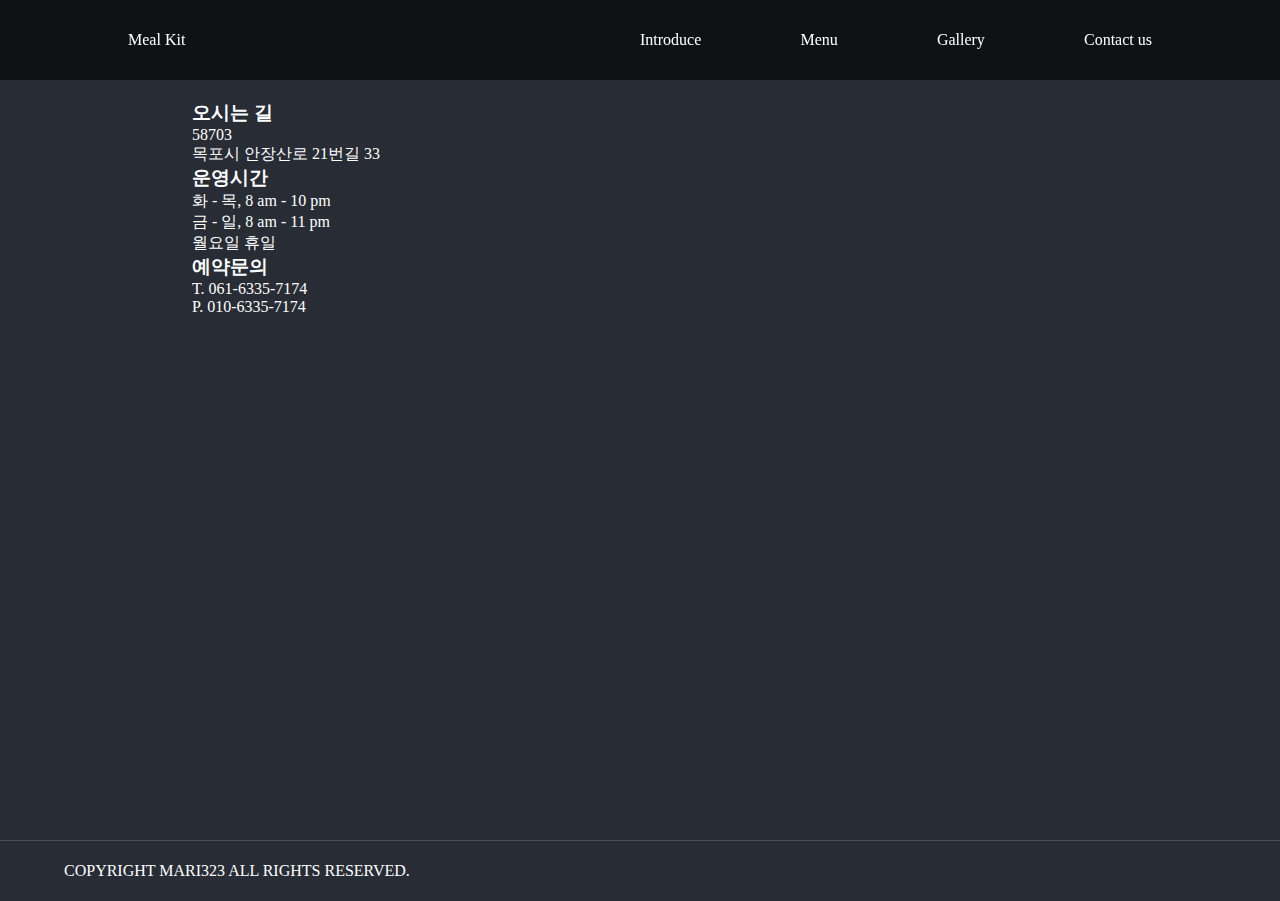
==== contact.html @ cd56485d "1st" ====
<!DOCTYPE html>
<html lang="en">
<head>
    <meta charset="UTF-8">
    <meta http-equiv="X-UA-Compatible" content="IE=edge">
    <meta name="viewport" content="width=device-width, initial-scale=1.0">
    <title>Meal Kit Steak</title>
    <link rel="stylesheet" href="css/reset.css">
    <link rel="stylesheet" href="css/main.css">
    <script type="text/javascript" src="https://dapi.kakao.com/v2/maps/sdk.js?appkey=d31f9e3a7bf0f40b7f3966b0c640976f"></script>
</head>
<body>
    <header>
        <div class="logo">
            <a href="index.html">
                Meal Kit
            </a>
        </div>
        <ul class="gnb">
            <li><a href="intro.html">Introduce</a></li>
            <li><a href="menu.html">Menu</a></li>
            <li><a href="gallery.html">Gallery</a></li>
            <li><a href="contact.html">Contact us</a></li>
        </ul>
    </header>

    <div id="contact">
        <ul>
            <li>
                <h3>오시는 길</h3>
                    <p>58703<br>
                        목포시 안장산로 21번길 33 </p>
                <h3>운영시간</h3>
                    <p>화 - 목, 8 am - 10 pm<br>
                        금 - 일, 8 am - 11 pm<br>
                        월요일 휴일</p>
                <h3>예약문의</h3>
                    <p>T. 061-6335-7174<br>
                        P. 010-6335-7174</p>
            </li>
            <li id="map">

            </li>
        </ul>
    </div>
       
   
   <footer>
     COPYRIGHT MARI323 ALL RIGHTS RESERVED.
   </footer>



   <script src="js/map.js"></script>
</body>
</html>
---- css/main.css ----
.bx-wrapper{
    border: 0;
    margin: 0;
}
.bx-wrapper .bx-pager{
    text-align: right;
    bottom: 13px;
}
.bx-wrapper::after{
    content: "";
    display: block;
    width: 100%; height: 100%;
    background: rgba(0,0,0,.4);
    position: absolute;
    top: 0; left: 0;
}
footer{
    padding-left: 5%;
    line-height: 60px;
    color: #fff;
    background: #272c35;
}


header{
    position: fixed;
    width: 100%;
    padding: 0 10%;
    box-sizing: border-box;
    z-index: 10;
    top: 0; left: 0;
    display: flex;
    color: #fff;
    justify-content: space-between;
    line-height: 80px;
    font-size: 1rem;
    background: rgba(0,0,0,.6);
}
.gnb{
    display: flex;
    width: 50%;
    justify-content: space-between;
}


.slide_title{
    position: absolute;
    top: 60%; left: 15%;
    color: #fff;
}
.slide_title h3{
    font-size: 1rem;
    font-weight: lighter;
    line-height: 24px;
}
.slide_title h1{
    font-size: 2rem;
    line-height: 60px;
}
.slide_title p{
    font-size: 0.8rem;
}



/* #contents */
#contents{
    background:#272c35; 
    padding-top: 80px;
    padding-bottom: 80px;
}
#contents > h3, #menu > h3{
    text-align: center;
    line-height: 40px;
    color: #af9a0b;
    font-size: .8rem;
}
#contents h1, #menu h1{
    text-align: center;
    line-height: 60px;
    font-size: 1.4rem;
    color: #fff;
    margin-bottom: 40px;
}
#contents ul{
    width: 70%;
    margin: 0 auto;
    display: flex;
}
#contents ul li{
    width: 50%;
}
#contents img{
    width: 100%;
}
.reText{
    background: #eee;
    text-align: center;
    padding-top: 100px;
    box-sizing: border-box;
    color: #495057;
}
.reText h3{
    font-size: 1rem;
    line-height: 2.4rem;
}
.reText span{
    font-size: 1.2rem;
}
.reText p{
    font-size: .8rem;
}
footer{
    border-top: 1px #495057 solid;
}





/* menu */
#menu{    
    background:#272c35; 
    height: calc(100vh - 60px);
    box-sizing: border-box;
    padding-top: 200px;
    padding-bottom: 200px;
}
#menu > ul{
    width: 70%;
    margin: 0 auto;
}
#menu li{
    display: flex;
    justify-content: space-between;
    line-height: 40px;
    background: #eee;
    font-size: 1rem;
    padding: 10px 60px;
}
#menu li:nth-child(even){
    background: #ccc;
}



/* gallery */
#gallery{
    background:#272c35; 
    padding-top: 200px;
    padding-bottom: 200px;
}
#gallery > ul{
    width: 70%;
    margin: 0 auto;
    display: flex;
}
#gallery li{
    width: calc(100% / 3);   
}
#gallery img{
    width: 100%;
}




/* contact */
#contact{
    background:#272c35; 
    height: calc(100vh - 60px);
    box-sizing: border-box;
    padding-top: 100px;
    padding-bottom: 100px;
    color: #fff;
}
#contact ul{
    width: 70%;
    margin: 0 auto;
    display: flex;
}
#contact li:first-child{
    width: 40%;    
}
#contact li:last-child{
    width: 60%;  
}
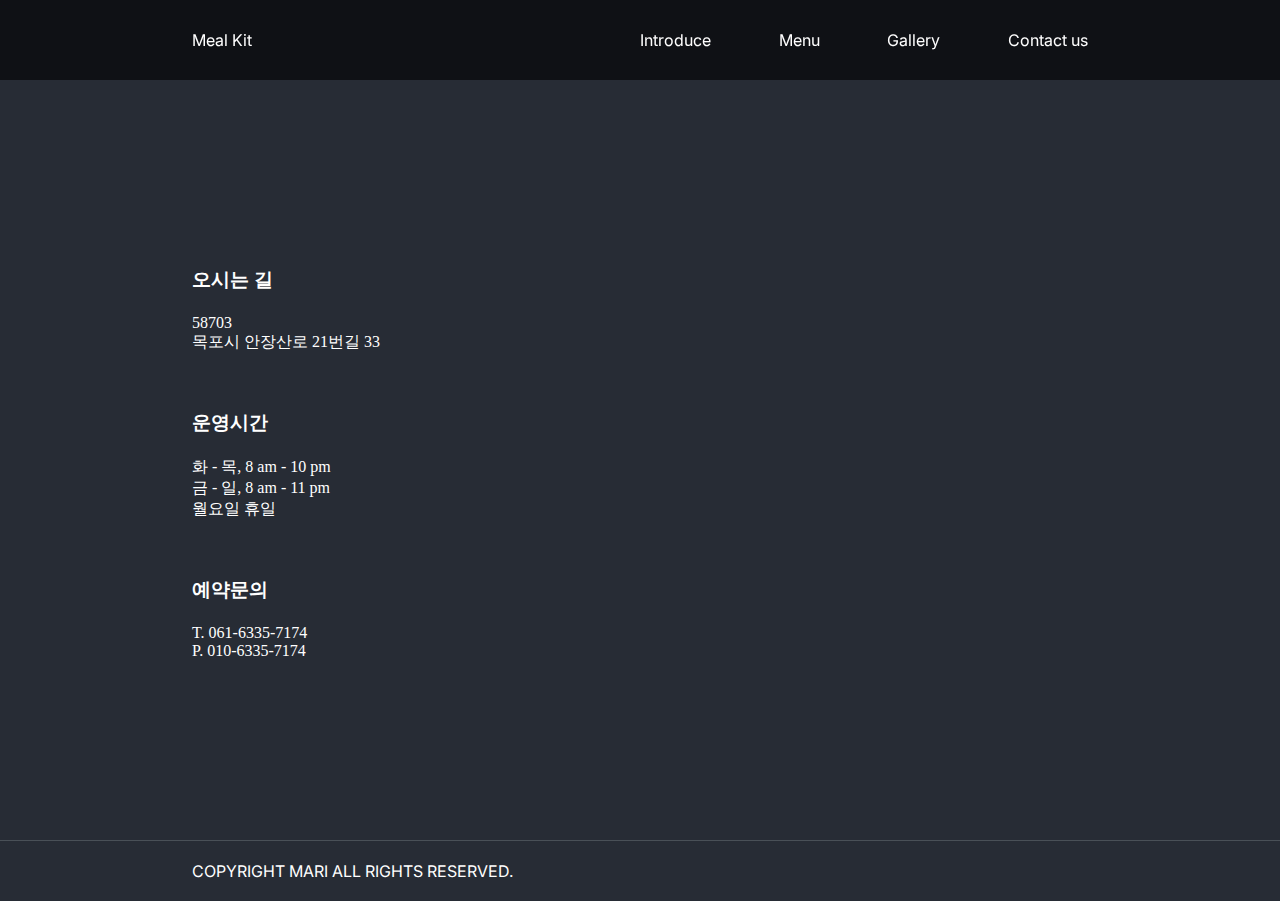
==== commit 2881b943: "re" ====
--- a/contact.html
+++ b/contact.html
@@ -46,7 +46,7 @@
        
    
    <footer>
-     COPYRIGHT MARI323 ALL RIGHTS RESERVED.
+     COPYRIGHT MARI ALL RIGHTS RESERVED.
    </footer>
 
 
--- a/css/main.css
+++ b/css/main.css
@@ -1,3 +1,4 @@
+@import url('https://fonts.googleapis.com/css2?family=Dongle:wght@300;400;700&family=Inter:wght@100;200;300;400;500;600;700;800;900&family=Noto+Sans+KR:wght@100;300;400;500;700;900&family=Roboto+Condensed:wght@300;400;700&family=Roboto+Mono:wght@100;200;300;400;500;700&display=swap');
 .bx-wrapper{
     border: 0;
     margin: 0;
@@ -9,24 +10,28 @@
 .bx-wrapper::after{
     content: "";
     display: block;
-    width: 100%; height: 100%;
-    background: rgba(0,0,0,.4);
+    width: 100%; height: 100%;    
+    background: rgba(0,0,0,.5);
     position: absolute;
     top: 0; left: 0;
 }
 footer{
-    padding-left: 5%;
+    width: 100%;
+    margin: 0 auto;    
     line-height: 60px;
     color: #fff;
     background: #272c35;
+    padding-left: 15%;
+    box-sizing: border-box;
+    font-family: 'Inter', sans-serif;
 }
 
 
 header{
     position: fixed;
-    width: 100%;
-    padding: 0 10%;
-    box-sizing: border-box;
+    width: 70%;    
+    padding: 0 15%;
+    /* box-sizing: border-box; */
     z-index: 10;
     top: 0; left: 0;
     display: flex;
@@ -35,30 +40,35 @@
     line-height: 80px;
     font-size: 1rem;
     background: rgba(0,0,0,.6);
+    font-family: 'Inter', sans-serif;
 }
 .gnb{
     display: flex;
     width: 50%;
     justify-content: space-between;
+    font-family: 'Inter', sans-serif;
 }
 
 
 .slide_title{
     position: absolute;
     top: 60%; left: 15%;
-    color: #fff;
+    color: #fff;    
 }
 .slide_title h3{
     font-size: 1rem;
     font-weight: lighter;
     line-height: 24px;
+    font-family: 'Inter', sans-serif;
 }
 .slide_title h1{
     font-size: 2rem;
     line-height: 60px;
+    font-family: 'Inter', sans-serif;
 }
 .slide_title p{
     font-size: 0.8rem;
+    font-family: 'Noto Sans KR', sans-serif;
 }
 
 
@@ -68,12 +78,15 @@
     background:#272c35; 
     padding-top: 80px;
     padding-bottom: 80px;
+    height: calc(100vh - 60px);
+    box-sizing: border-box;
 }
 #contents > h3, #menu > h3{
     text-align: center;
     line-height: 40px;
     color: #af9a0b;
     font-size: .8rem;
+    font-family: 'Inter', sans-serif;
 }
 #contents h1, #menu h1{
     text-align: center;
@@ -81,6 +94,7 @@
     font-size: 1.4rem;
     color: #fff;
     margin-bottom: 40px;
+    font-family: 'Noto Sans KR', sans-serif;
 }
 #contents ul{
     width: 70%;
@@ -99,6 +113,7 @@
     padding-top: 100px;
     box-sizing: border-box;
     color: #495057;
+    font-family: 'Noto Sans KR', sans-serif;
 }
 .reText h3{
     font-size: 1rem;
@@ -110,8 +125,8 @@
 .reText p{
     font-size: .8rem;
 }
-footer{
-    border-top: 1px #495057 solid;
+footer{   
+    border-top: 1px #495057 solid;  
 }
 
 
@@ -125,6 +140,7 @@
     box-sizing: border-box;
     padding-top: 200px;
     padding-bottom: 200px;
+    font-family: 'Inter', sans-serif; 
 }
 #menu > ul{
     width: 70%;
@@ -141,28 +157,64 @@
 #menu li:nth-child(even){
     background: #ccc;
 }
-
+#menu h3{
+    font-family: 'Inter', sans-serif;
+}
 
 
 /* gallery */
 #gallery{
     background:#272c35; 
-    padding-top: 200px;
-    padding-bottom: 200px;
-}
-#gallery > ul{
-    width: 70%;
-    margin: 0 auto;
-    display: flex;
-}
-#gallery li{
-    width: calc(100% / 3);   
+    height: calc(100vh - 60px);
+    box-sizing: border-box;
+    padding-top: 250px;
+    padding-bottom: 250px;
+    font-family: 'Noto Sans KR', sans-serif;
+}
+/* #gallery > ul{ 
+    display: flex;   
+    flex-flow: wrap;  
+    justify-content: center;
+}  */
+.gallery-list{
+    width: 70%;
+    margin: 0 auto;
+    display: flex;   
+    flex-flow: wrap;  
+    justify-content: center;
+}
+.gallery-list li{
+    padding: 10px;      
+    width: calc(100% / 3); 
+    box-sizing: border-box;
 }
 #gallery img{
     width: 100%;
 }
 
-
+.gallery-list a{
+    position: relative;
+    overflow: hidden;
+}
+.gallery-list a:hover .text{
+    top: 0;
+    transition: .3s;
+}
+.gallery-list .text{
+    position: absolute;
+    width:  100%;
+    height: 100%;
+    background: #573d3dbe;    
+    top: 100%;   
+    text-align: center;
+}
+.gallery-list .text p{    
+    color: #fff;
+    font-size: .8rem;
+    position: absolute;
+    top: 45%;  
+    width: 100%;
+}
 
 
 /* contact */
@@ -170,18 +222,33 @@
     background:#272c35; 
     height: calc(100vh - 60px);
     box-sizing: border-box;
-    padding-top: 100px;
-    padding-bottom: 100px;
+    padding-top: 250px;
+    padding-bottom: 250px;
     color: #fff;
 }
 #contact ul{
     width: 70%;
     margin: 0 auto;
-    display: flex;
+    display: flex;  
 }
 #contact li:first-child{
     width: 40%;    
 }
+#contact li:first-child h3{
+    line-height: 60px;
+}
+#contact li:first-child p{
+    margin-top: 4px;
+    margin-bottom: 40px;
+}
+
+
 #contact li:last-child{
-    width: 60%;  
-}+    width: 60%;      
+}
+
+
+@media screen and (max-width:1024px){
+    .gnb{display: none;}
+}
+
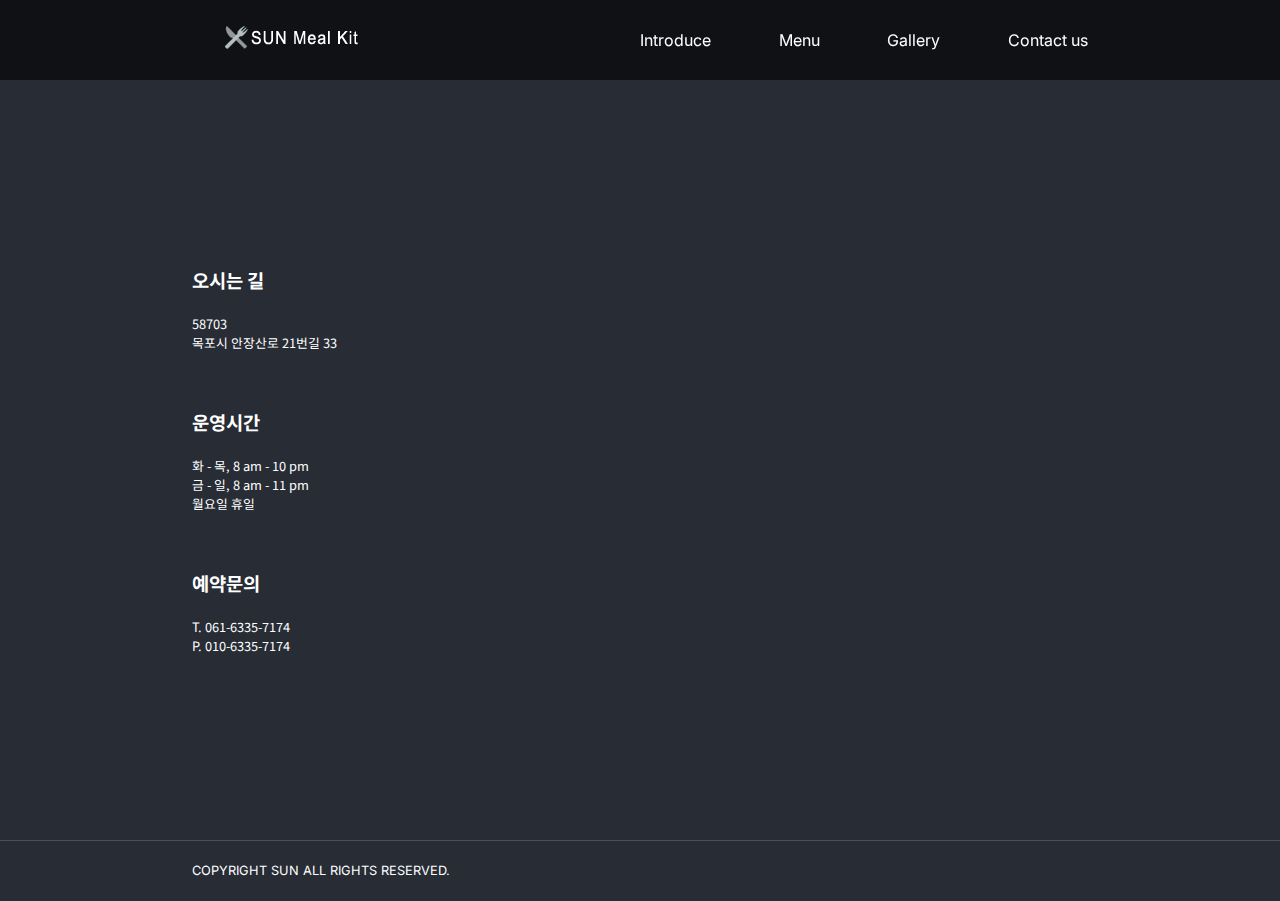
==== commit c9b3785a: "ing" ====
--- a/contact.html
+++ b/contact.html
@@ -5,6 +5,7 @@
     <meta http-equiv="X-UA-Compatible" content="IE=edge">
     <meta name="viewport" content="width=device-width, initial-scale=1.0">
     <title>Meal Kit Steak</title>
+    <script src="https://code.jquery.com/jquery-1.12.4.js"></script>
     <link rel="stylesheet" href="css/reset.css">
     <link rel="stylesheet" href="css/main.css">
     <script type="text/javascript" src="https://dapi.kakao.com/v2/maps/sdk.js?appkey=d31f9e3a7bf0f40b7f3966b0c640976f"></script>
@@ -13,7 +14,7 @@
     <header>
         <div class="logo">
             <a href="index.html">
-                Meal Kit
+                <img src="img/logo-made.png" alt="로고">           
             </a>
         </div>
         <ul class="gnb">
@@ -22,6 +23,18 @@
             <li><a href="gallery.html">Gallery</a></li>
             <li><a href="contact.html">Contact us</a></li>
         </ul>
+        <div class="burger">
+            <div class="bar"></div>
+            <div class="bar"></div>
+            <div class="bar"></div>
+            <div class="bar"></div>
+        </div>
+        <div class="popup_nav">
+            <li><a href="intro.html">Introduce</a></li>
+            <li><a href="menu.html">Menu</a></li>
+            <li><a href="gallery.html">Gallery</a></li>
+            <li><a href="contact.html">Contact us</a></li>
+        </div>  
     </header>
 
     <div id="contact">
@@ -46,11 +59,12 @@
        
    
    <footer>
-     COPYRIGHT MARI ALL RIGHTS RESERVED.
+     COPYRIGHT SUN ALL RIGHTS RESERVED.
    </footer>
 
 
 
    <script src="js/map.js"></script>
+   <script src="js/main.js"></script>
 </body>
 </html>--- a/css/main.css
+++ b/css/main.css
@@ -1,11 +1,15 @@
-@import url('https://fonts.googleapis.com/css2?family=Dongle:wght@300;400;700&family=Inter:wght@100;200;300;400;500;600;700;800;900&family=Noto+Sans+KR:wght@100;300;400;500;700;900&family=Roboto+Condensed:wght@300;400;700&family=Roboto+Mono:wght@100;200;300;400;500;700&display=swap');
+@import url('https://fonts.googleapis.com/css2?family=Dancing+Script&family=Dongle:wght@300;400;700&family=Inter:wght@100;200;300;400;500;600;700;800;900&family=Noto+Sans+KR:wght@100;300;400;500;700;900&family=Roboto+Condensed:wght@300;400;700&family=Roboto+Mono:wght@100;200;300;400;500;700&display=swap');
 .bx-wrapper{
     border: 0;
     margin: 0;
 }
 .bx-wrapper .bx-pager{
     text-align: right;
-    bottom: 13px;
+    bottom: 13px;   
+}
+
+.bx-wrapper img{
+    height: calc(100vh - 60px);       
 }
 .bx-wrapper::after{
     content: "";
@@ -15,6 +19,9 @@
     position: absolute;
     top: 0; left: 0;
 }
+.bx-controls-direction .bx-prev{left: 5%;}
+.bx-controls-direction .bx-next{right: 5%;}
+
 footer{
     width: 100%;
     margin: 0 auto;    
@@ -23,8 +30,7 @@
     background: #272c35;
     padding-left: 15%;
     box-sizing: border-box;
-    font-family: 'Inter', sans-serif;
-}
+    font-family: 'Inter', sans-serif;}
 
 
 header{
@@ -49,7 +55,7 @@
     font-family: 'Inter', sans-serif;
 }
 
-
+#slide{position: relative;}
 .slide_title{
     position: absolute;
     top: 60%; left: 15%;
@@ -76,19 +82,19 @@
 /* #contents */
 #contents{
     background:#272c35; 
-    padding-top: 80px;
-    padding-bottom: 80px;
+    padding-top: 120px;
+    padding-bottom: 120px;
     height: calc(100vh - 60px);
-    box-sizing: border-box;
-}
-#contents > h3, #menu > h3{
+    box-sizing: border-box;  
+}
+#contents > h3{
     text-align: center;
     line-height: 40px;
     color: #af9a0b;
-    font-size: .8rem;
-    font-family: 'Inter', sans-serif;
-}
-#contents h1, #menu h1{
+    font-size: 1rem;
+    font-family: 'Dancing Script', cursive;
+}
+#contents h1{
     text-align: center;
     line-height: 60px;
     font-size: 1.4rem;
@@ -96,10 +102,15 @@
     margin-bottom: 40px;
     font-family: 'Noto Sans KR', sans-serif;
 }
-#contents ul{
+#contents .first{
     width: 70%;
     margin: 0 auto;
-    display: flex;
+    display: flex; 
+}
+#contents .second{
+    width: 70%;
+    margin: 0 auto;
+    display: flex; 
 }
 #contents ul li{
     width: 50%;
@@ -107,26 +118,28 @@
 #contents img{
     width: 100%;
 }
-.reText{
+.reText1, .reText2 {
     background: #eee;
-    text-align: center;
-    padding-top: 100px;
+    text-align: center;    
+    padding-top: 7%;
+    padding-bottom: 5%;
     box-sizing: border-box;
     color: #495057;
-    font-family: 'Noto Sans KR', sans-serif;
-}
-.reText h3{
+    font-family: 'Noto Sans KR', sans-serif;   
+}
+.reText1 h3, .reText2 h3{
     font-size: 1rem;
     line-height: 2.4rem;
 }
-.reText span{
+.reText1 span, .reText2 span{
     font-size: 1.2rem;
 }
-.reText p{
+.reText1 p, .reText2 p{
     font-size: .8rem;
 }
 footer{   
     border-top: 1px #495057 solid;  
+    font-size: .8rem;
 }
 
 
@@ -136,30 +149,61 @@
 /* menu */
 #menu{    
     background:#272c35; 
+    
     height: calc(100vh - 60px);
     box-sizing: border-box;
-    padding-top: 200px;
-    padding-bottom: 200px;
-    font-family: 'Inter', sans-serif; 
-}
-#menu > ul{
+    padding-top: 150px;
+    padding-bottom: 70px;    
+}
+/* #menu > ul{
+    width: 70%;
+    margin: 0 auto; 
+    background: url("../img/main-2.jpg");
+    background-size:cover;
+    background-position: center center;
+    filter: grayscale(1);
+} */
+.menu-note{
     width: 70%;
     margin: 0 auto;
+    height: 100%; 
+    background: url("../img/main-5.jpg");
+    background-size:cover;
+    background-position: center center; 
+    font-family: 'Noto Sans KR', sans-serif;
+    color:#212529;
+    padding-top: 1.5%;    
+    box-sizing: border-box;
+}
+.menu-note > h3{
+    text-align: center;
+    line-height: 40px;
+    color: #af9a0b;
+    font-size: 1rem;
+    font-family: 'Dancing Script', cursive;
+}
+.menu-note > h1{
+    text-align: center;
+    line-height: 32px;
+    font-size: 1.4rem;
+    color: #495057;
+    margin-bottom: 40px;
+    font-family: 'Noto Sans KR', sans-serif;
 }
 #menu li{
     display: flex;
     justify-content: space-between;
-    line-height: 40px;
-    background: #eee;
-    font-size: 1rem;
-    padding: 10px 60px;
-}
-#menu li:nth-child(even){
+    line-height: 24px;
+    /* background: #eee; */
+    font-size: 1rem;
+    padding: 10px 200px;
+    box-sizing: border-box;
+}
+
+/* #menu li:nth-child(even){
     background: #ccc;
 }
-#menu h3{
-    font-family: 'Inter', sans-serif;
-}
+ */
 
 
 /* gallery */
@@ -167,7 +211,7 @@
     background:#272c35; 
     height: calc(100vh - 60px);
     box-sizing: border-box;
-    padding-top: 250px;
+    padding-top: 230px;
     padding-bottom: 250px;
     font-family: 'Noto Sans KR', sans-serif;
 }
@@ -178,7 +222,7 @@
 }  */
 .gallery-list{
     width: 70%;
-    margin: 0 auto;
+    margin:  auto;
     display: flex;   
     flex-flow: wrap;  
     justify-content: center;
@@ -199,14 +243,15 @@
 .gallery-list a:hover .text{
     top: 0;
     transition: .3s;
+    opacity: .8;
 }
 .gallery-list .text{
     position: absolute;
     width:  100%;
     height: 100%;
     background: #573d3dbe;    
-    top: 100%;   
     text-align: center;
+    opacity: 0;
 }
 .gallery-list .text p{    
     color: #fff;
@@ -225,6 +270,7 @@
     padding-top: 250px;
     padding-bottom: 250px;
     color: #fff;
+    font-family: 'Noto Sans KR', sans-serif;
 }
 #contact ul{
     width: 70%;
@@ -240,15 +286,207 @@
 #contact li:first-child p{
     margin-top: 4px;
     margin-bottom: 40px;
-}
-
-
+    font-size: .8rem;
+}
 #contact li:last-child{
     width: 60%;      
 }
+#contents h1{    
+    line-height: 30px;
+    font-size: 1rem;
+    color: #fff;
+    margin-bottom: 10px;    
+}
+
+
+
+
+
+/* burger */
+.burger{
+    width: 32px;
+    height: 20px;  
+    position: absolute;
+    top: 50%;
+    right: 15%;
+    transform: translateY(-50%);
+    display: none;
+}
+.bar{
+    position: absolute;
+    width: 32px;
+    height: 4px;
+    background: #777;
+    transition: .3s;
+}
+
+.burger.on .bar:nth-child(1){    /* on 일때 햄버거가 X 로 나오게 */
+    opacity: 0;
+}
+.burger.on .bar:nth-child(2){    
+    top: 12px; 
+    transform: rotate(45deg);  
+}
+.burger.on .bar:nth-child(3){ 
+    top: 12px;     
+    transform: rotate(-45deg);  
+}
+.burger.on .bar:nth-child(4){   
+    top: 26px;
+    opacity: 0;
+}
+
+
+
+
+
+.burger .bar:nth-child(1){   
+   opacity: 1;
+}
+.burger .bar:nth-child(2){ 
+    top: 12px;      
+    transform: rotate(0deg);    
+}
+.burger .bar:nth-child(3){  
+    top: 12px;      
+    transform: rotate(0deg);  
+}
+.burger .bar:nth-child(4){   
+    top: 26px;
+    opacity: 1;
+}
+
+
+.popup_nav{
+    display: none;
+    position: absolute;
+    width: 100%;
+    top:80px;
+    left: -150%; 
+    background: rgba(255,255,255,255);
+    color: #495057;
+    transition: .3s;     
+}
+.popup_nav.on{
+    left: 0;  
+}
+.popup_nav a{
+    padding-left: 20px;
+    line-height: 50px;
+}
+.popup_nav a:hover{
+    background: #eee;
+}
+
+
+
+
 
 
 @media screen and (max-width:1024px){
     .gnb{display: none;}
-}
-
+    .burger{display: block;}
+    .popup_nav{display: block;}   
+   /*  .bx-wrapper .bx-controls-direction a{
+        z-index: 10;
+    } */ 
+    .bx-wrapper img{
+       object-fit: cover;       
+    }  
+    #contents {   
+        height: 100vh;         
+        padding-top: 8%;
+        padding-bottom: 1%;
+        box-sizing: border-box;
+    }
+    #contents .first{
+        width: 50%;        
+        display: block;
+        position: relative;   
+    }
+    #contents .second{
+        width: 50%;       
+        display: block;
+        position: relative;   
+    }
+    #contents ul li{
+        width: 100%;
+    }  
+    .first li:nth-child(2){
+        width: 100%;
+        position: absolute;
+        top: 0;    
+    }
+    .reText1{
+        position: absolute;        
+        transform: translateY(430%);     
+        padding-top: 0;
+        padding-bottom: 0;             
+    }
+    .second li:nth-child(1){
+        width: 100%;                  
+    }
+    .reText2{
+        padding-top: 0;
+        padding-bottom: 0; 
+    }   
+    .first{
+        position: absolute;
+        top: 7%;
+    }
+    .second{
+        position: absolute;
+        top: 50%;
+    }
+    #contents h1{
+        text-align: center;
+        line-height: 20px;
+        font-size: .8rem;
+        color: #fff;
+        margin-bottom: 10px;       
+    }
+    #contents h3{
+        font-size: .6rem;           
+    }
+    .reText1 h3, .reText2 h3{
+        font-size: .8rem;
+        line-height: 1rem;
+    }
+    .reText1 span, .reText2 span{
+        font-size: .8rem;
+    }
+    .reText1 p, .reText2 p{
+        font-size: .7rem;
+        line-height: 1.2rem;
+    }
+
+
+   
+
+
+   
+    .menu-note > h1{        
+        margin-bottom: 10px;
+        line-height: 40px;
+        font-size: 1rem;       
+        margin-bottom: 18px;       
+    }
+    #menu li{      
+        line-height: 20px;    
+        font-size: 0.8rem;       
+    }
+
+
+
+
+    .gallery-list li{
+        padding: 10px;      
+        width: calc(100% / 2); 
+        box-sizing: border-box;
+    }
+    #gallery{      
+      padding-top: 14%;   
+    }
+   
+}    
+  
